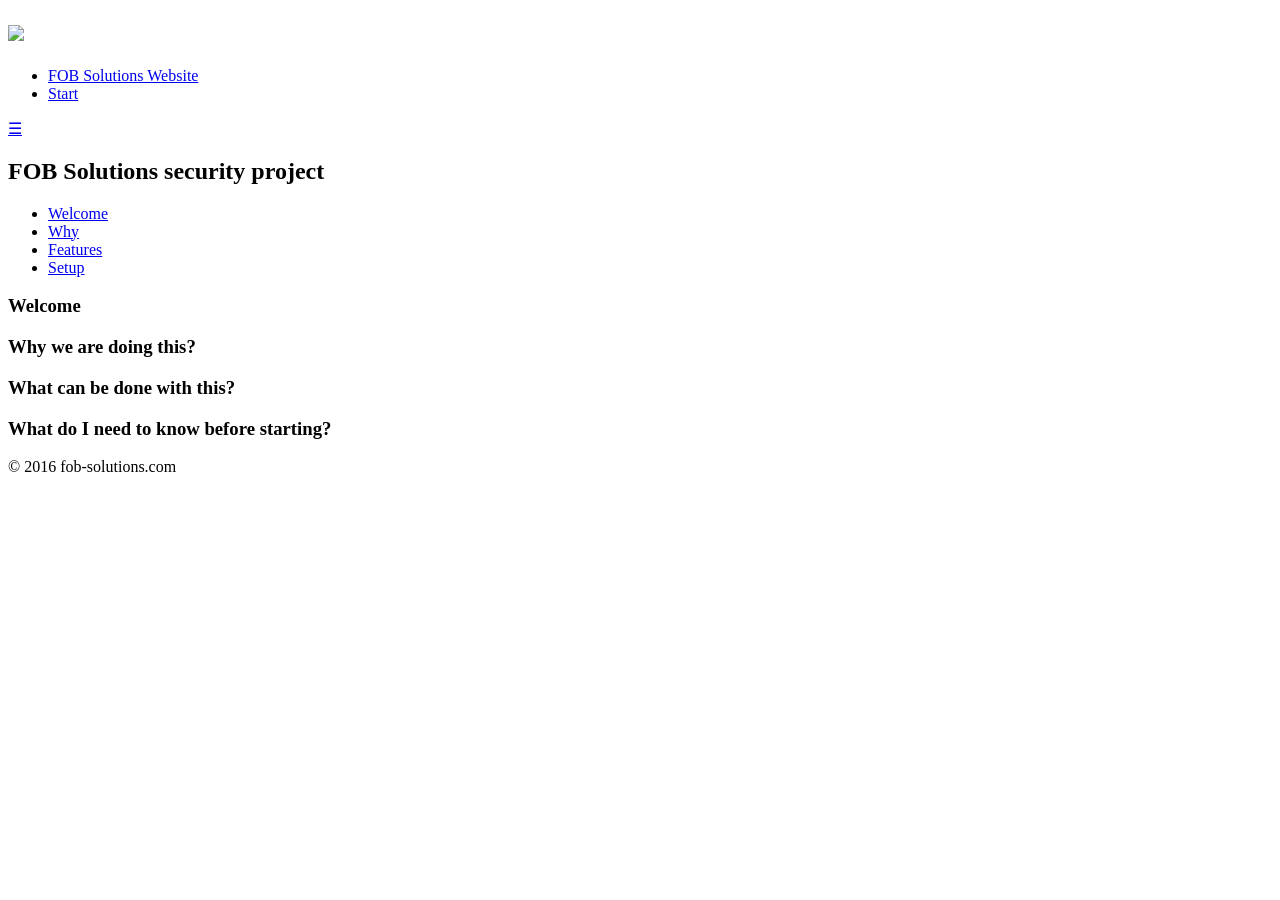
==== src/main/resources/templates/index.html @ 63ddf600 "Initial version" ====
<!DOCTYPE html>
<html>
<head>
    <meta charset="utf-8"/>
    <meta name="description" content=""/>
    <meta name="HandheldFriendly" content="True"/>
    <meta name="MobileOptimized" content="320"/>
    <meta name="viewport"
          content="initial-scale=1.0, minimum-scale=1.0, maximum-scale=1.0, user-scalable=no"/>
    <title>FOB Security project</title>
    <link href="http://fonts.googleapis.com/css?family=Raleway:700,300" rel="stylesheet"
          type="text/css"/>
    <link rel="stylesheet" href="/css/style.css"/>
    <link rel="stylesheet" href="/css/prettify.css"/>
</head>
<body>
<nav>
    <div class="container">
        <h1>
            <img class="company_logo" src="images/fob_logo.png"/>
        </h1>

        <div id="menu">
            <ul class="toplinks">
                <li><a href="http://www.fob-solutions.com/">FOB Solutions Website </a></li>
                <li><a href="/blog">Start </a></li>
            </ul>
        </div>
        <a id="menu-toggle" href="#" class=" ">&#9776;</a></div>
</nav>
<header>
    <div class="container">
        <h2 class="docs-header"> FOB Solutions security project</h2>
    </div>
</header>
<section>
    <div class="container">
        <ul class="docs-nav" id="menu-left">
            <li><a href="#welcome" id="menu-item-welcome" class=" ">Welcome</a></li>
            <li><a href="#why" id="menu-item-benefits" class=" ">Why</a></li>
            <li><a href="#features" id="menu-item-features" class=" ">Features</a></li>
            <li><a href="#setup" id="menu-item-setup" class=" ">Setup</a></li>
        </ul>
        <div class="docs-content">

            <h3 id="welcome"> Welcome</h3>

            <h3 id="why">Why we are doing this?</h3>

            <h3 id="features"> What can be done with this?</h3>

            <h3 id="setup"> What do I need to know before starting?</h3>
        </div>
    </div>
</section>
<footer>
    <div class="container">
        <p> &copy; 2016 fob-solutions.com </p>
    </div>
</footer>
<script src="js/jquery.min.js"></script>
<script type="text/javascript" src="js/prettify/prettify.js"></script>
<script src="https://google-code-prettify.googlecode.com/svn/loader/run_prettify.js?lang=css&amp;skin=sunburst"></script>
<script src="js/layout.js"></script>
<script src="js/jquery.localscroll-1.2.7.js" type="text/javascript"></script>
<script src="js/jquery.scrollTo-1.4.3.1.js" type="text/javascript"></script>
</body>
</html>
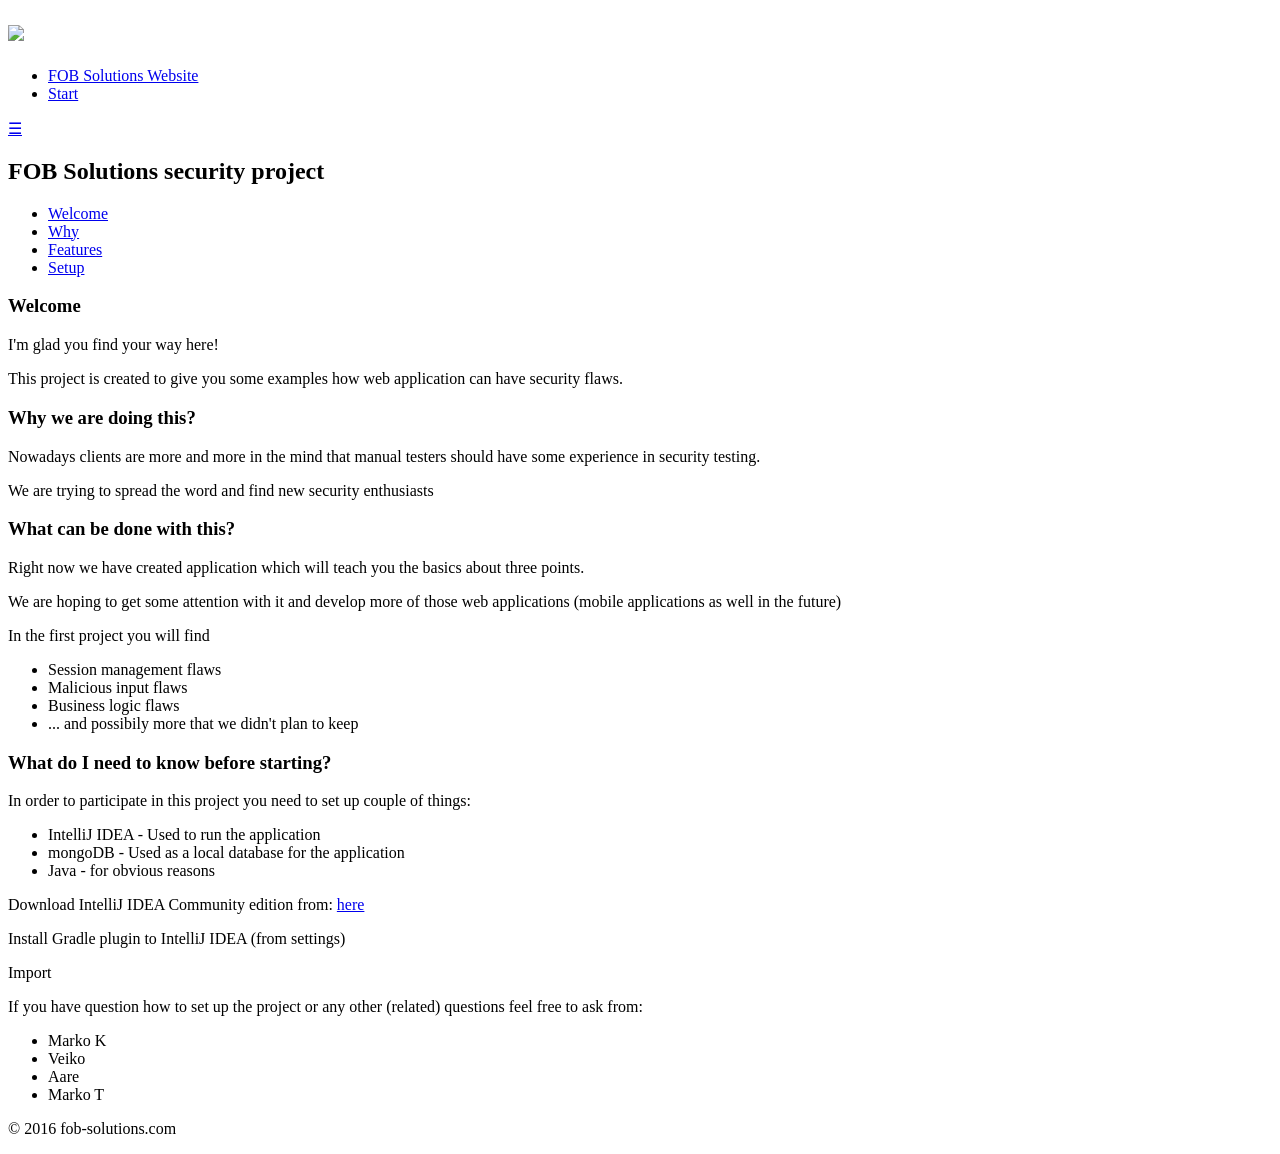
==== commit 911d1067: "initial version" ====
--- a/src/main/resources/templates/index.html
+++ b/src/main/resources/templates/index.html
@@ -44,12 +44,46 @@
         <div class="docs-content">
 
             <h3 id="welcome"> Welcome</h3>
+            <p>I'm glad you find your way here!</p>
+            <p>This project is created to give you some examples how web application can have security flaws.</p>
 
             <h3 id="why">Why we are doing this?</h3>
+            <p>Nowadays clients are more and more in the mind that manual testers should have some experience in
+                security testing.</p>
+            <p>We are trying to spread the word and find new security enthusiasts</p>
 
             <h3 id="features"> What can be done with this?</h3>
+            <p>Right now we have created application which will teach you the basics about three points.</p>
+            <p>We are hoping to get some attention with it and develop more of those web applications (mobile
+                applications as well in the future)</p>
+            <p>In the first project you will find</p>
+            <ul>
+                <li>Session management flaws</li>
+                <li>Malicious input flaws</li>
+                <li>Business logic flaws</li>
+                <li>... and possibily more that we didn't plan to keep</li>
+            </ul>
 
             <h3 id="setup"> What do I need to know before starting?</h3>
+            <p>In order to participate in this project you need to set up couple of things:</p>
+            <ul>
+                <li>IntelliJ IDEA - Used to run the application</li>
+                <li>mongoDB - Used as a local database for the application</li>
+                <li>Java - for obvious reasons</li>
+            </ul>
+
+            <p>Download IntelliJ IDEA Community edition from: <a href="https://www.jetbrains.com/idea/download/download-thanks.html?code=IIC"> here</a></p>
+            <p>Install Gradle plugin to IntelliJ IDEA (from settings)</p>
+            <p>Import </p>
+
+            <p>If you have question how to set up the project or any other (related) questions feel free to ask
+                from:</p>
+            <ul>
+                <li>Marko K</li>
+                <li>Veiko</li>
+                <li>Aare</li>
+                <li>Marko T</li>
+            </ul>
         </div>
     </div>
 </section>
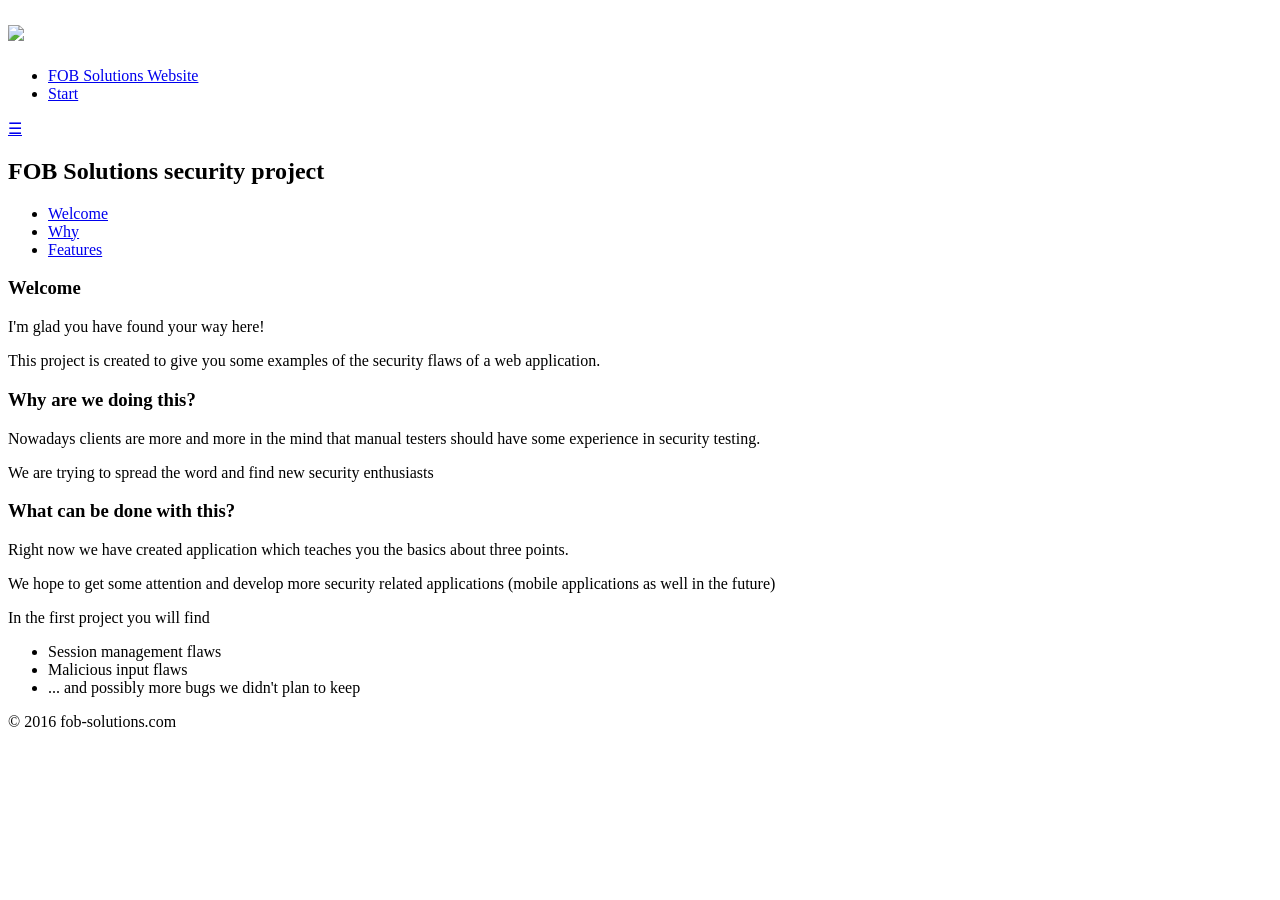
==== commit ce0348d7: "version 0.0.1" ====
--- a/src/main/resources/templates/index.html
+++ b/src/main/resources/templates/index.html
@@ -39,50 +39,27 @@
             <li><a href="#welcome" id="menu-item-welcome" class=" ">Welcome</a></li>
             <li><a href="#why" id="menu-item-benefits" class=" ">Why</a></li>
             <li><a href="#features" id="menu-item-features" class=" ">Features</a></li>
-            <li><a href="#setup" id="menu-item-setup" class=" ">Setup</a></li>
         </ul>
         <div class="docs-content">
 
             <h3 id="welcome"> Welcome</h3>
-            <p>I'm glad you find your way here!</p>
-            <p>This project is created to give you some examples how web application can have security flaws.</p>
+            <p>I'm glad you have found your way here!</p>
+            <p>This project is created to give you some examples of the security flaws of a web application.</p>
 
-            <h3 id="why">Why we are doing this?</h3>
+            <h3 id="why">Why are we doing this?</h3>
             <p>Nowadays clients are more and more in the mind that manual testers should have some experience in
                 security testing.</p>
             <p>We are trying to spread the word and find new security enthusiasts</p>
 
             <h3 id="features"> What can be done with this?</h3>
-            <p>Right now we have created application which will teach you the basics about three points.</p>
-            <p>We are hoping to get some attention with it and develop more of those web applications (mobile
+            <p>Right now we have created application which teaches you the basics about three points.</p>
+            <p>We hope to get some attention and develop more security related applications (mobile
                 applications as well in the future)</p>
             <p>In the first project you will find</p>
             <ul>
                 <li>Session management flaws</li>
                 <li>Malicious input flaws</li>
-                <li>Business logic flaws</li>
-                <li>... and possibily more that we didn't plan to keep</li>
-            </ul>
-
-            <h3 id="setup"> What do I need to know before starting?</h3>
-            <p>In order to participate in this project you need to set up couple of things:</p>
-            <ul>
-                <li>IntelliJ IDEA - Used to run the application</li>
-                <li>mongoDB - Used as a local database for the application</li>
-                <li>Java - for obvious reasons</li>
-            </ul>
-
-            <p>Download IntelliJ IDEA Community edition from: <a href="https://www.jetbrains.com/idea/download/download-thanks.html?code=IIC"> here</a></p>
-            <p>Install Gradle plugin to IntelliJ IDEA (from settings)</p>
-            <p>Import </p>
-
-            <p>If you have question how to set up the project or any other (related) questions feel free to ask
-                from:</p>
-            <ul>
-                <li>Marko K</li>
-                <li>Veiko</li>
-                <li>Aare</li>
-                <li>Marko T</li>
+                <li>... and possibly more bugs we didn't plan to keep</li>
             </ul>
         </div>
     </div>
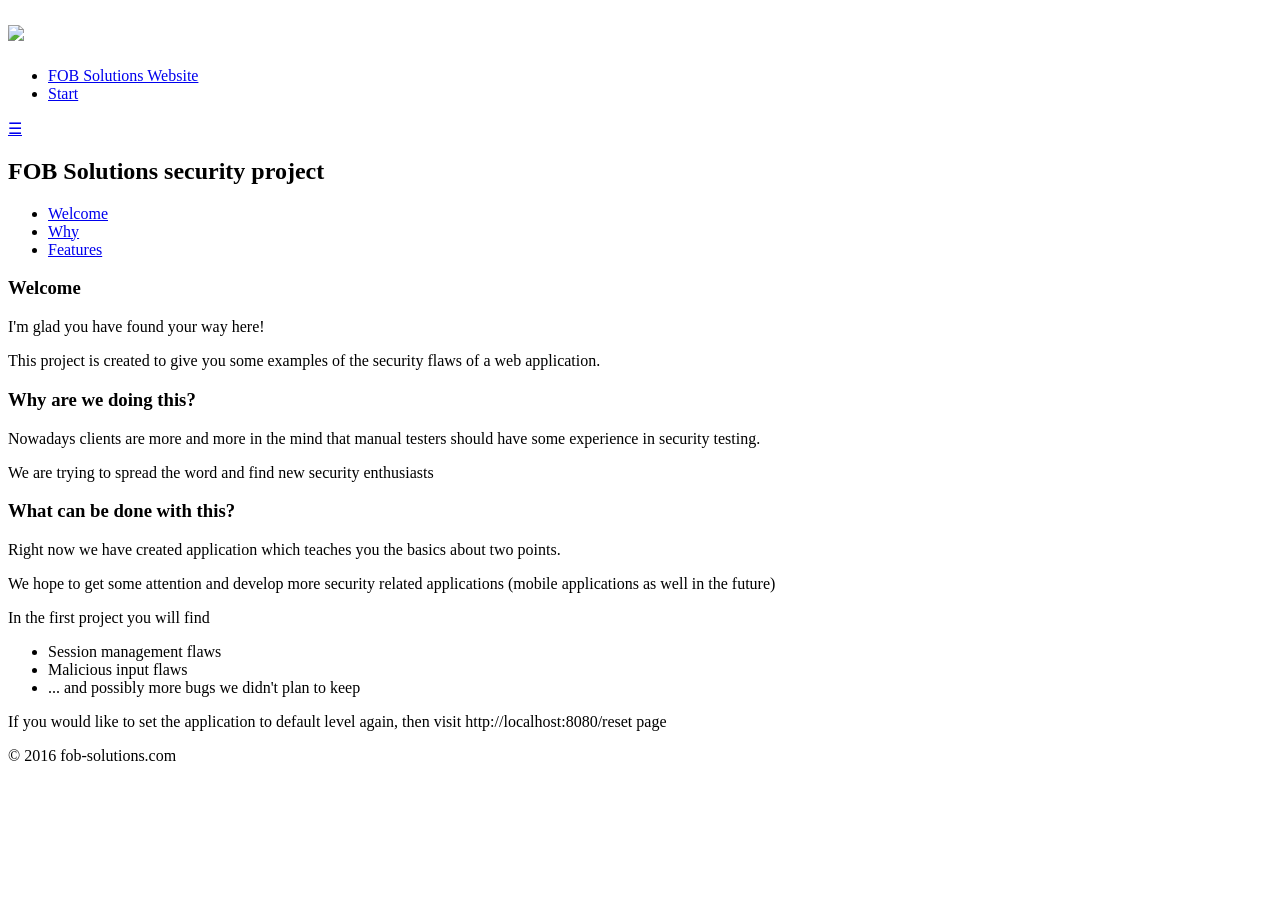
==== commit baaa17af: "version 0.0.1" ====
--- a/src/main/resources/templates/index.html
+++ b/src/main/resources/templates/index.html
@@ -52,7 +52,7 @@
             <p>We are trying to spread the word and find new security enthusiasts</p>
 
             <h3 id="features"> What can be done with this?</h3>
-            <p>Right now we have created application which teaches you the basics about three points.</p>
+            <p>Right now we have created application which teaches you the basics about two points.</p>
             <p>We hope to get some attention and develop more security related applications (mobile
                 applications as well in the future)</p>
             <p>In the first project you will find</p>
@@ -61,6 +61,9 @@
                 <li>Malicious input flaws</li>
                 <li>... and possibly more bugs we didn't plan to keep</li>
             </ul>
+
+            <p>If you would like to set the application to default level again, then visit http://localhost:8080/reset
+                page</p>
         </div>
     </div>
 </section>
